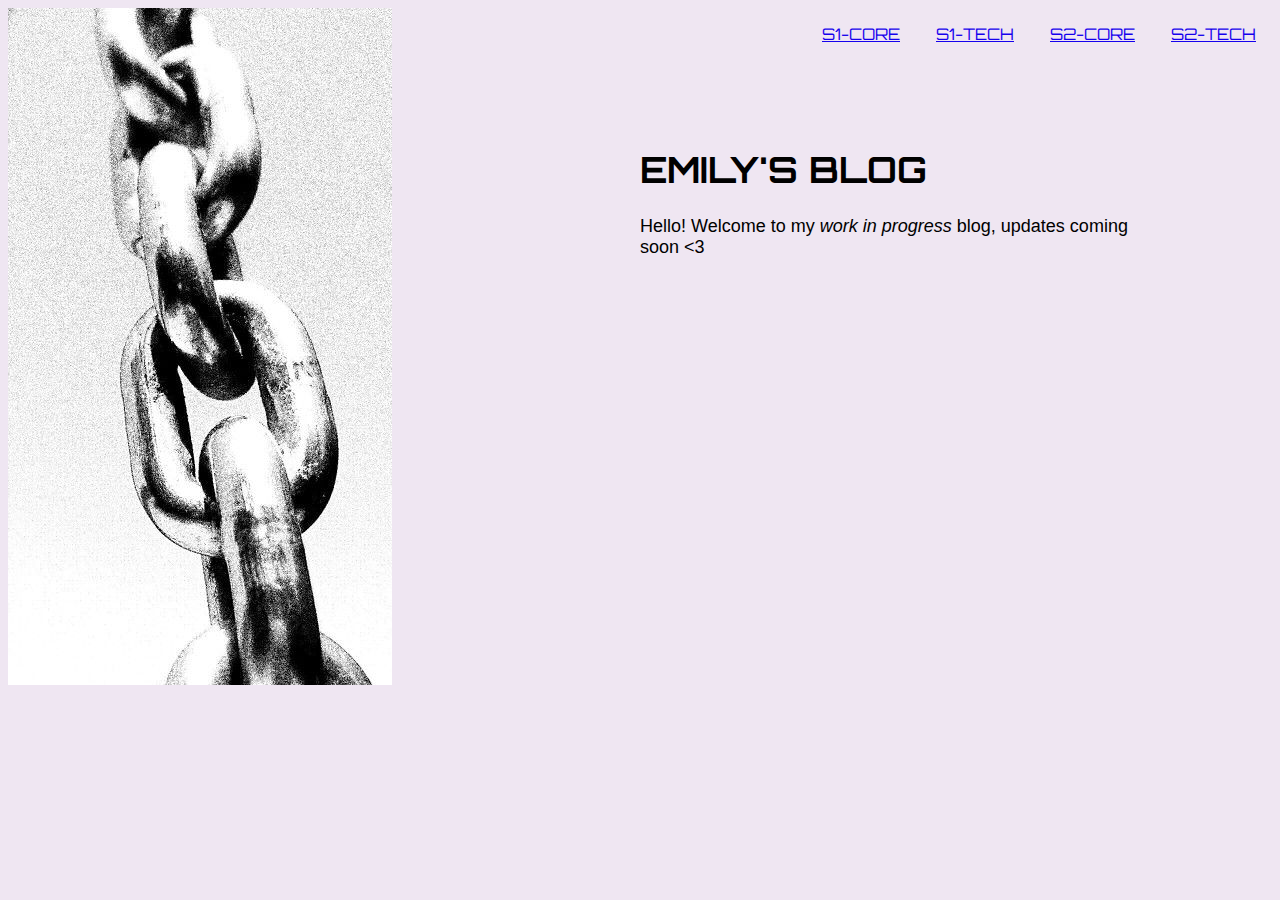
==== index.html @ 22411a78 "Update S1 & S2 Tech hyperlinks" ====
<!DOCTYPE html>
<html lang="en">
    <head>
        <meta charset="utf-8">
        <title>Emily's Blog</title>
        <link href="styles/main.css" rel="stylesheet">
        <link href="https://fonts.googleapis.com/css2?family=Orbitron:wght@900&display=swap" rel="stylesheet">
        
    </head>

    <body class="body">

        <div class="nav-bar">
            <ul class="Homepage-Nav">
                <li><a href="#">S1-Core</a></li>
                <li><a href=“/sprint1-technical.html”>S1-Tech</a></li>
                <li><a href="#">S2-Core</a></li>
                <li><a href="/sprint2-technical.html">S2-Tech</a></li>
            </ul>
        </div>

        <div class="image">
             <img src="images/chain.jpg" alt="chains"/>
        </div>

        <div class="Page-Heading">
             <h1>Emily's Blog</h1>
             <p class="intro-text">Hello! Welcome to my <em>work in progress</em> blog, updates coming soon <3</p>
         </div>
            
        
    </body>

</html>
---- styles/main.css ----
.body {
    background-color: #efe6f2;
    font-family: 'Orbitron', sans-serif;
    text-transform: uppercase;
    
}

p {
    text-transform: none;
    font-family: 'Obitron Regular', sans-serif;
}

.dis {
    font-family: 'Obitron Medium', sans-serif;
    text-transform: none;
}

.Homepage-Nav {
    list-style-type: none;
    float: right;
    position: relative;
    z-index: 1000;
   }

a {
    color: #1601ed;
}

.b-1-image {
    width: 50%;
    margin-left: 25%;
}

li {
    display: inline;
    margin: 1em;   
  }

  .blog1-bar {
      
    list-style-type: none;
    float: none;
    position: relative;
    z-index: 1000;
  }

.blog1 {
    text-transform: none;
    font-family: 'Obitron Regular', sans-serif;
}

  .body-styling {
      width: 80%;
      height: auto;
      text-justify: unset;
      margin: auto;
      text-align: justify;
      position: relative;
      margin-top: 5%;
  }


.Page-Heading {
    
    font-size: large;
    width: 40%;
    height: 30%;
    margin-left: 100%;
    margin-right: 10%;
    margin-top: 5%;
    display: inline-block;
    float: right;
    position: relative;
    z-index: 500;
    
}

.intro-text {
    text-transform: none;
}

.image {
    position: absolute;
    max-width: 100%;
    height: auto;
    z-index: 1;
}

.h1 {
    display: inline-block;
}
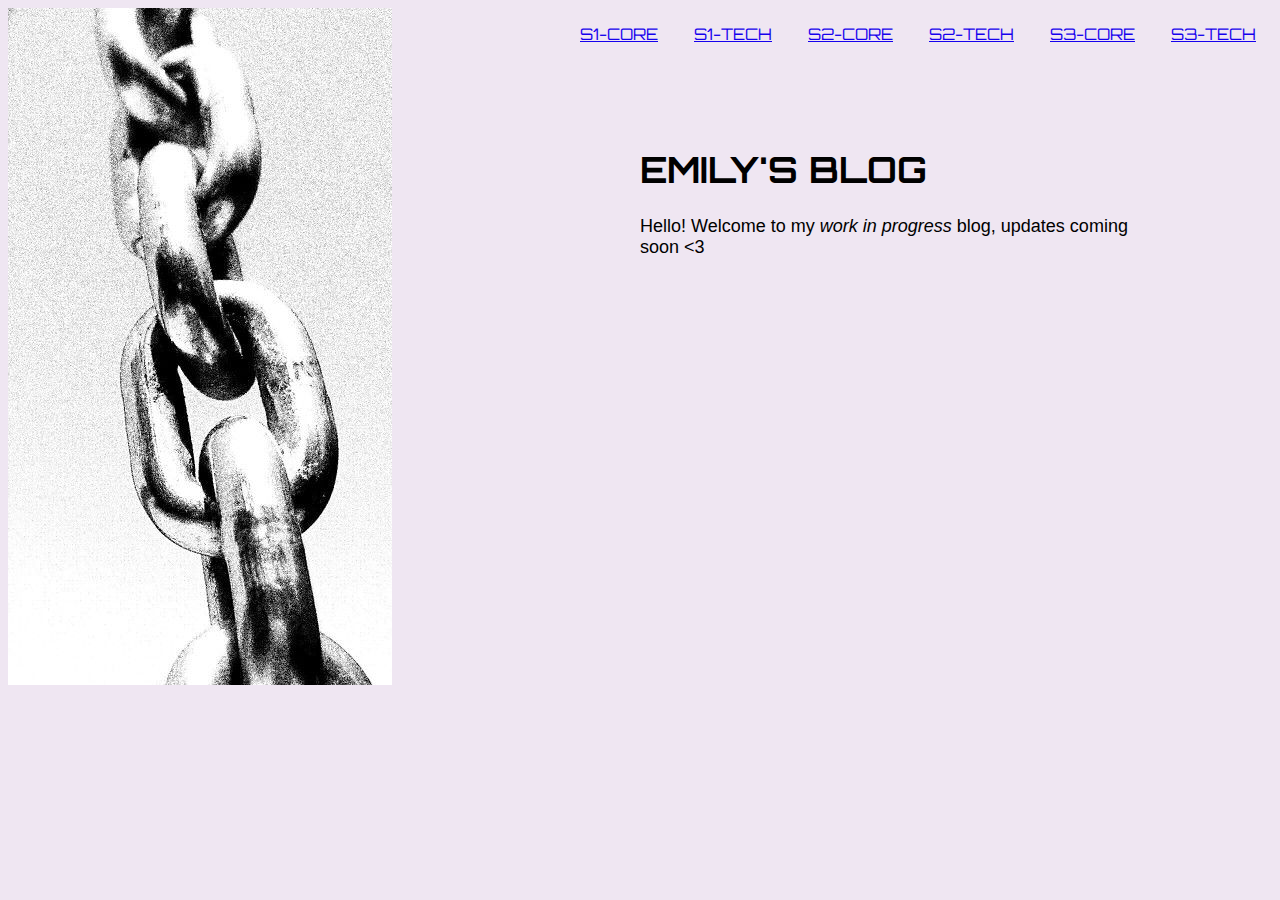
==== commit e20f41b0: "Update Sprint 3 anchor links in nav bar" ====
--- a/index.html
+++ b/index.html
@@ -12,10 +12,12 @@
 
         <div class="nav-bar">
             <ul class="Homepage-Nav">
-                <li><a href="#">S1-Core</a></li>
-                <li><a href=“/sprint1-technical.html”>S1-Tech</a></li>
-                <li><a href="#">S2-Core</a></li>
-                <li><a href="/sprint2-technical.html">S2-Tech</a></li>
+                <li><a href="blog/sprint1-cultural.html">S1-Core</a></li>
+                <li><a href="blog/sprint1-technical.html">S1-Tech</a></li>
+                <li><a href="blog/sprint2-cultural.html">S2-Core</a></li>
+                <li><a href="blog/sprint2-technical.html">S2-Tech</a></li>
+                <li><a href="blog/sprint3-cultural.html">S3-Core</a></li>
+                <li><a href="blog/sprint3-tech.html">S3-Tech</a></li>
             </ul>
         </div>
 
--- a/styles/main.css
+++ b/styles/main.css
@@ -1,3 +1,8 @@
+body {
+    background-color: #efe6f2;
+    font-family: 'Orbitron Regular', sans-serif;
+}
+
 .body {
     background-color: #efe6f2;
     font-family: 'Orbitron', sans-serif;
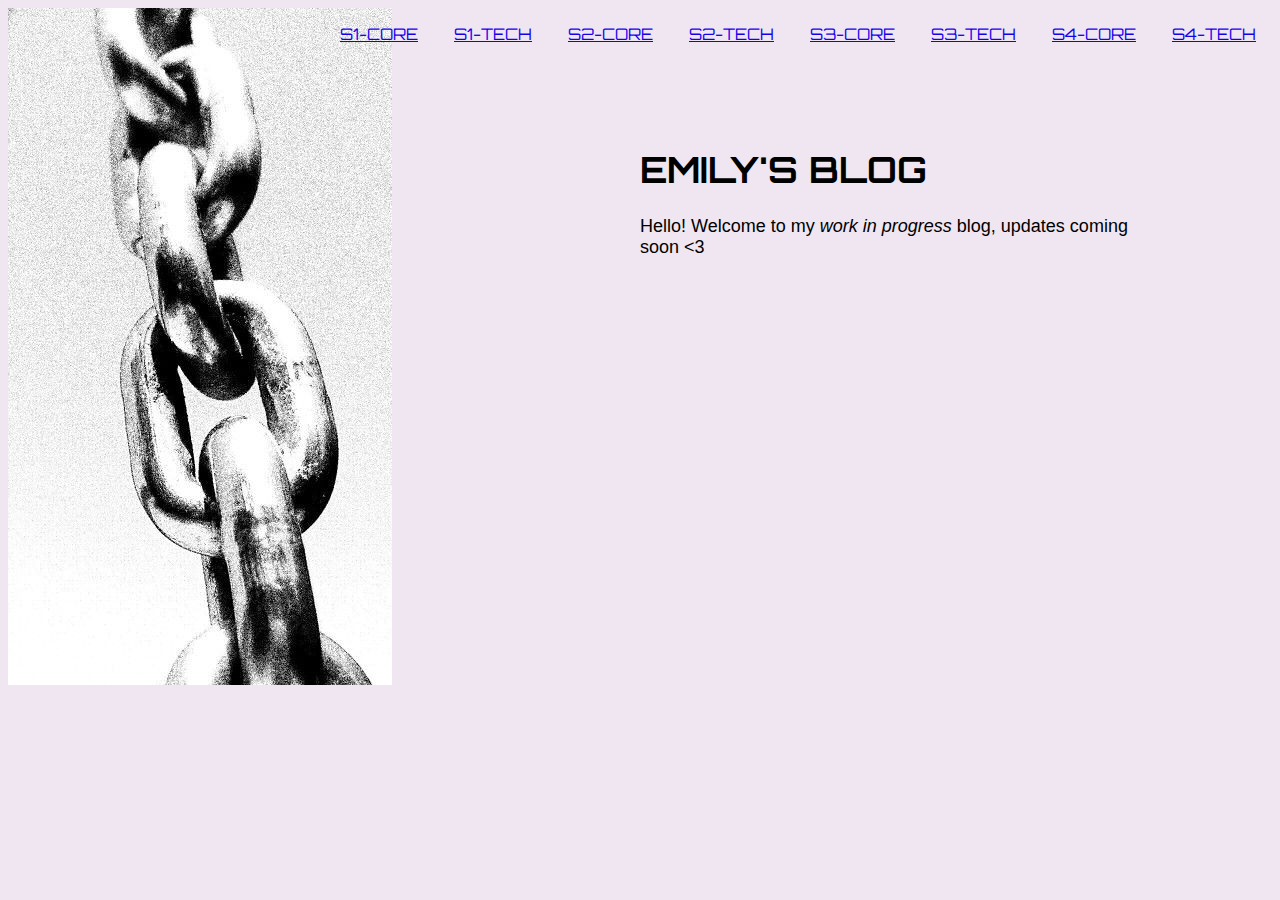
==== commit bfa10ecc: "update index file with hyperlinks to sprint 4 blog posts" ====
--- a/index.html
+++ b/index.html
@@ -17,7 +17,9 @@
                 <li><a href="blog/sprint2-cultural.html">S2-Core</a></li>
                 <li><a href="blog/sprint2-technical.html">S2-Tech</a></li>
                 <li><a href="blog/sprint3-cultural.html">S3-Core</a></li>
-                <li><a href="blog/sprint3-tech.html">S3-Tech</a></li>
+                <li><a href="blog/sprint3-technical.html">S3-Tech</a></li>
+                <li><a href="blog/sprint4-cultural.html">S4-Core</a></li>
+                <li><a href="blog/sprint4-technical.html">S4-Tech</a></li>
             </ul>
         </div>
 
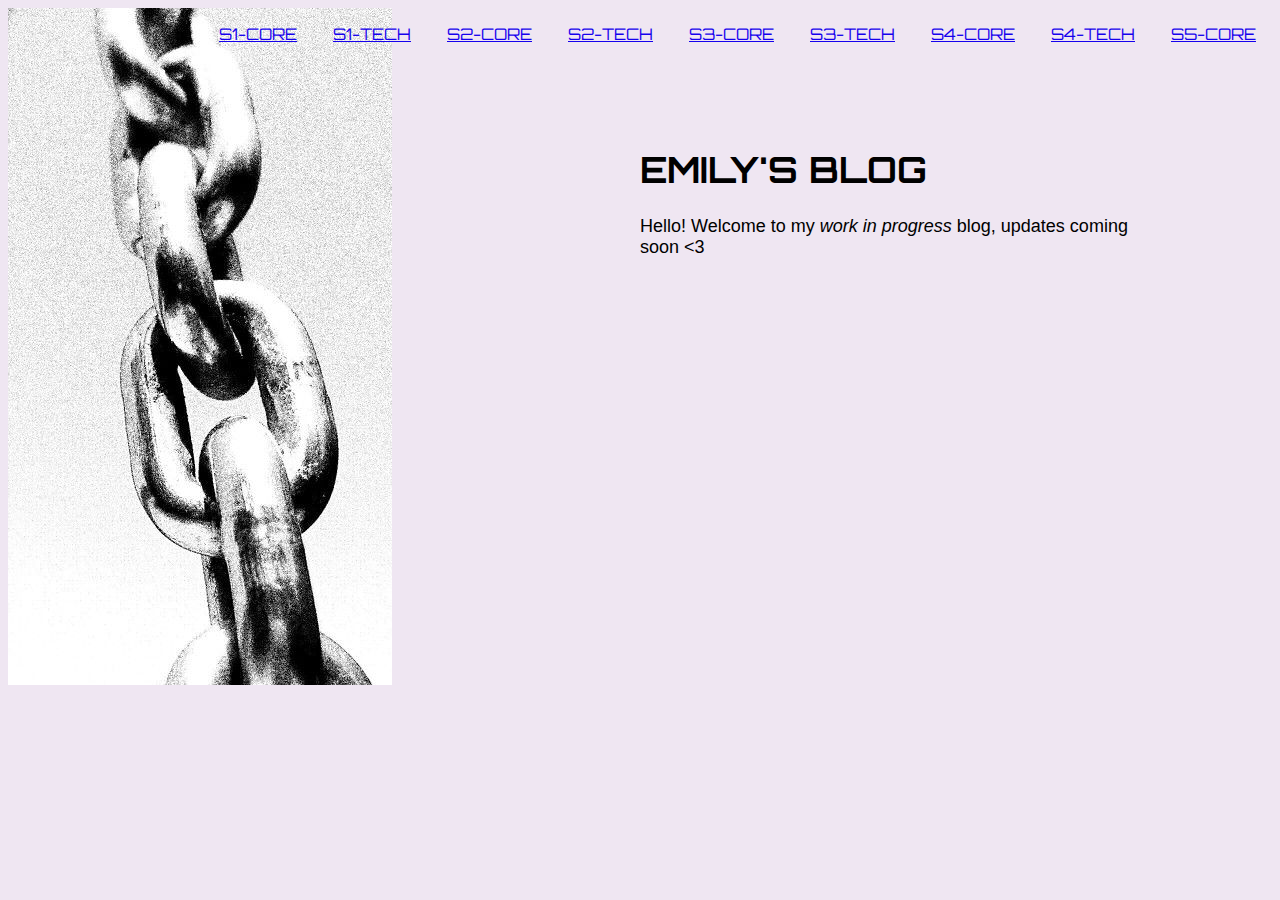
==== commit 08297e4c: "add link to S5 Core blog to homepage of blog" ====
--- a/index.html
+++ b/index.html
@@ -20,6 +20,8 @@
                 <li><a href="blog/sprint3-technical.html">S3-Tech</a></li>
                 <li><a href="blog/sprint4-cultural.html">S4-Core</a></li>
                 <li><a href="blog/sprint4-technical.html">S4-Tech</a></li>
+                <li><a href="blog/sprint5-technical.html">S5-Core</a></li>
+                
             </ul>
         </div>
 
